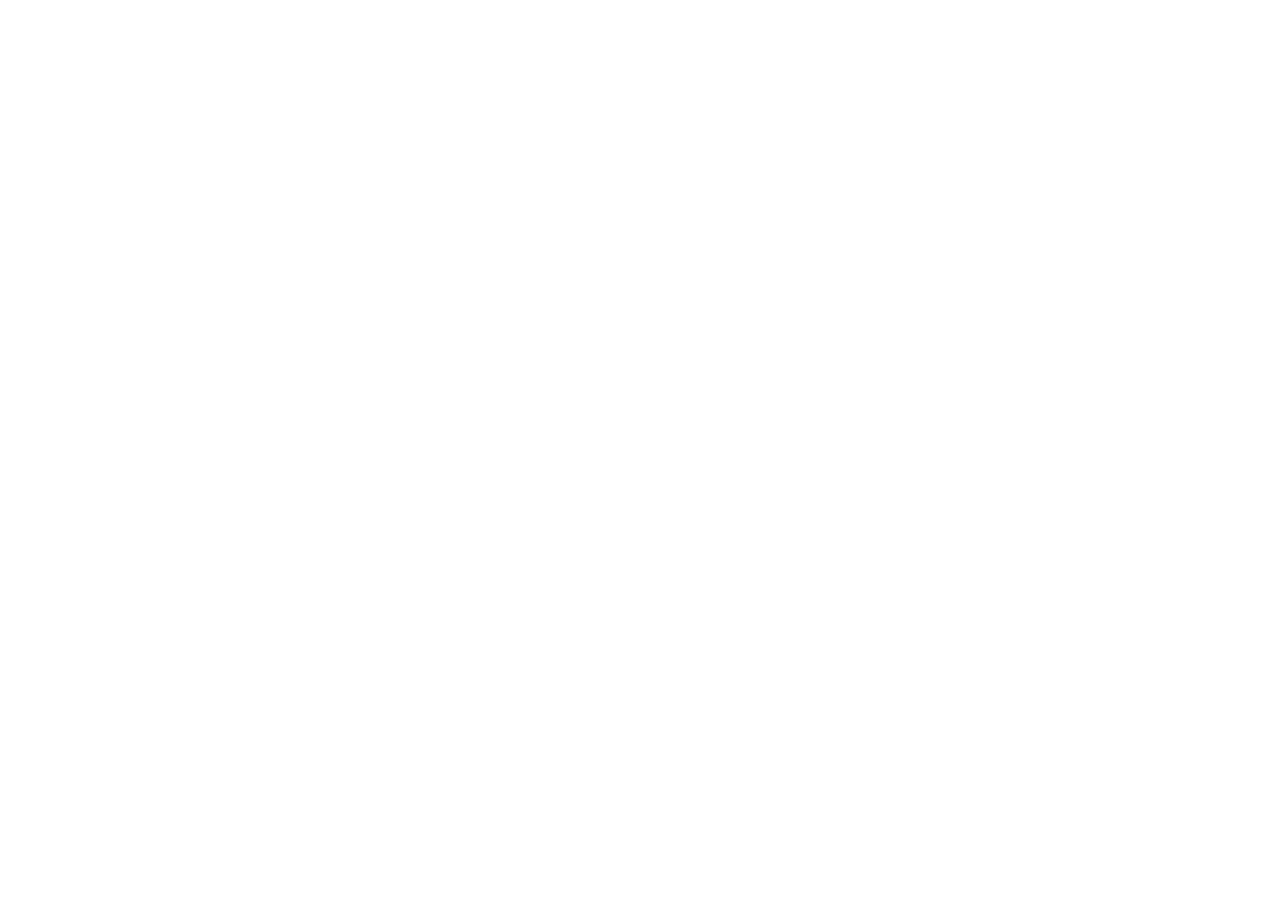
==== exercice 4/index.html @ 06f9e90c "1-3 exercice" ====
<!DOCTYPE html>
<html lang="en">

<head>
    <meta charset="UTF-8">
    <meta http-equiv="X-UA-Compatible" content="IE=edge">
    <meta name="viewport" content="width=device-width, initial-scale=1.0">
    <title>Document</title>
</head>

<body>

    <script src="./js/script.js" type="module"></script>
</body>




</html>
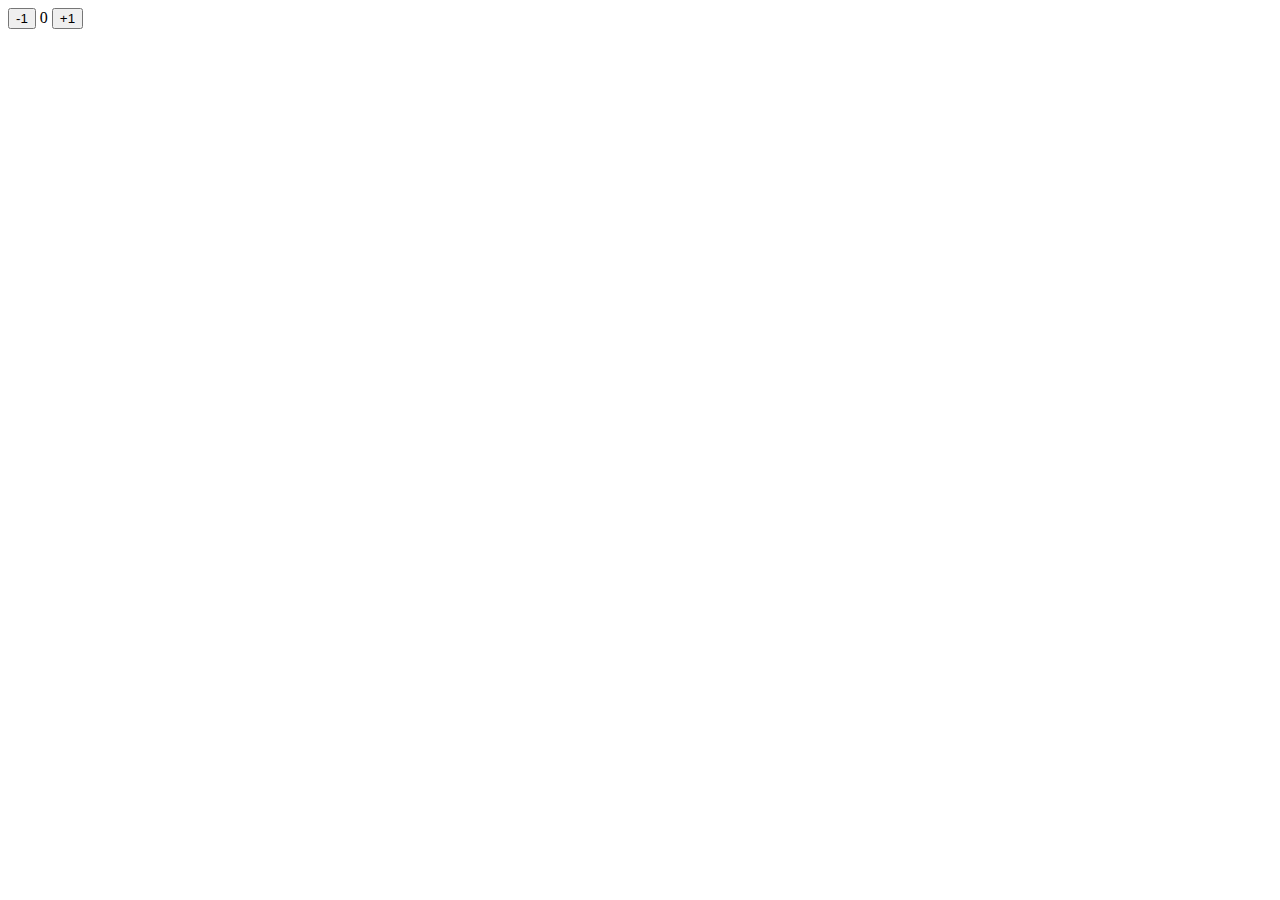
==== commit ebf96113: "all" ====
--- a/exercice 4/index.html
+++ b/exercice 4/index.html
@@ -9,7 +9,11 @@
 </head>
 
 <body>
-
+    <div id="counter">
+        <button type="button" data-action="decrement">-1</button>
+        <span id="value">0</span>
+        <button type="button" data-action="increment">+1</button>
+    </div>
     <script src="./js/script.js" type="module"></script>
 </body>
 
